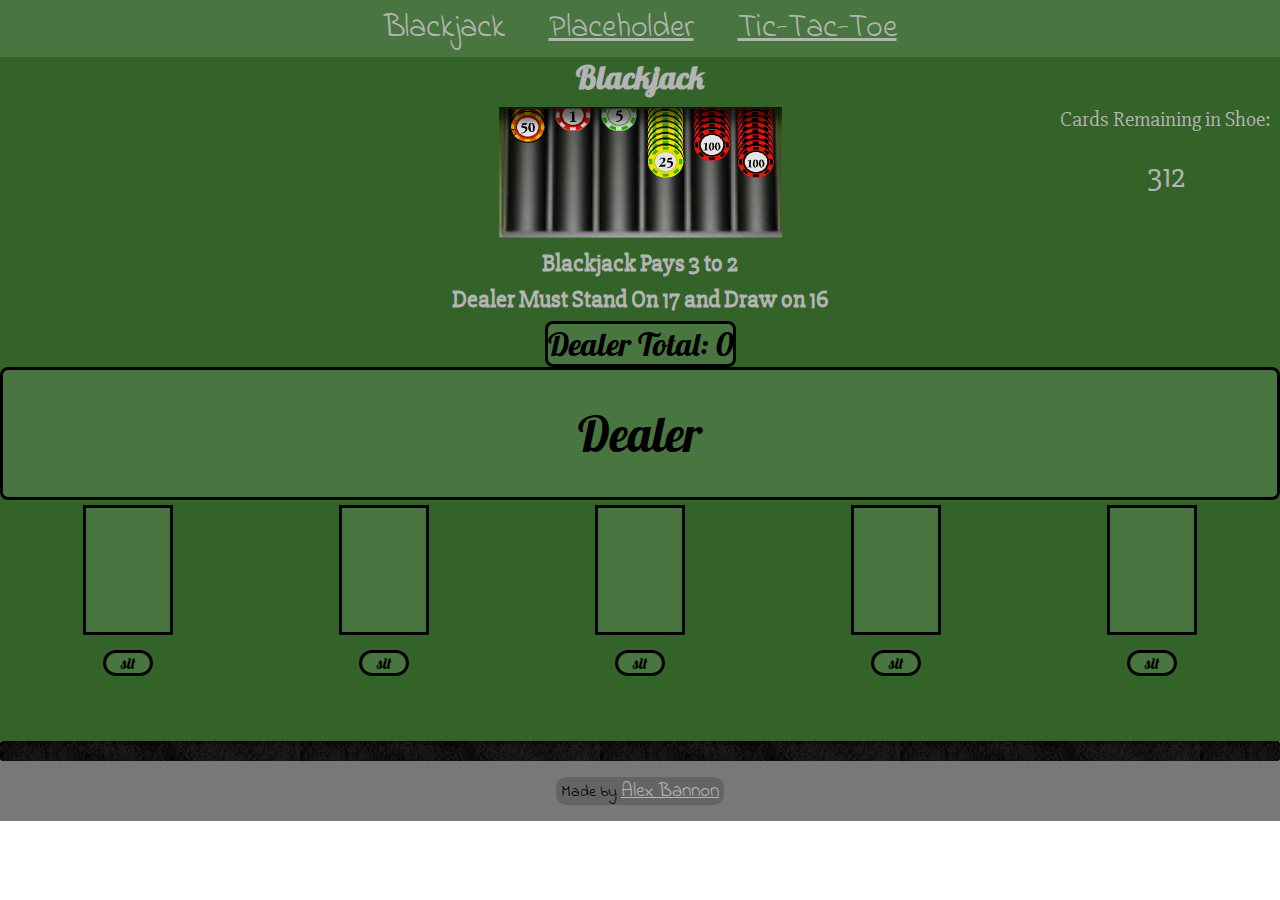
==== index.html @ ec142c38 "Added jquery functionality for dealer, sitting at table for player three, and counter for cards rema" ====
<!DOCTYPE html>
<html lang="en">
<head>
  <link href='http://fonts.googleapis.com/css?family=Slabo+27px' rel='stylesheet' type='text/css'>
  <link href='http://fonts.googleapis.com/css?family=Indie+Flower' rel='stylesheet' type='text/css'>
  <link href='http://fonts.googleapis.com/css?family=Lobster' rel='stylesheet' type='text/css'>
  <meta charset="UTF-8">
  <title>Blackjack</title>
  <link rel="stylesheet" href="style.css">
</head>
<body>
  <header>
    <nav>
      <li><a>Blackjack</a></li>
      <li><a href="#">Placeholder</a></li>
      <li><a href="ticTacToe/index.html">Tic-Tac-Toe</a></li>
    </nav>
  </header>
  <main>
  <div id= "board">
    <h1>Blackjack</h1>
    <div id = "dealerChipsAndShoe">
      <img id="dealerChips" src="images/dealer_chips.png">
        <div id="shoeHeader">Cards Remaining in Shoe:</div>
        <div id="shoeCounter">312</div>
    </div>
    <h2>Blackjack Pays 3 to 2</h2>
    <h2 id="bottomOfDealerText">Dealer Must Stand On 17 and Draw on 16</h2>
    <div id="dealerTotal">Dealer Total: 0</div>
    <div id="dealerArea">
      <div id="defaultDealerText">Dealer</div>
      <div class="dealerCards" id="dealerCard1"></div>
      <div class="dealerCards" id="dealerCard2"></div>
      <div class="dealerCards" id="dealerCard3"></div>
      <div class="dealerCards" id="dealerCard4"></div>
      <div class="dealerCards" id="dealerCard5"></div>
      <div class="dealerCards" id="dealerCard6"></div>
      <div class="dealerCards" id="dealerCard7"></div>
      <div class="dealerCards" id="dealerCard8"></div>
      <div class="dealerCards" id="dealerCard9"></div>
      <div class="dealerCards" id="dealerCard10"></div>
    </div>
    <div class="playerArea">
      <div class="playerBoxes" id="playerOne"></div>
      <div class="playerBoxes" id="playerTwo"></div>
      <div class="playerBoxes" id="playerThree"></div>
      <div class="playerBoxes" id="playerFour"></div>
      <div class="playerBoxes" id="playerFive"></div>
    </div>
    <div class="chips">
      <div class="circle" id="chipOne">sit</div>
      <div class="circle" id="chipTwo">sit</div>
      <div class="circle" id="chipThree">sit</div>
      <div class="circle" id="chipFour">sit</div>
      <div class="circle" id="chipFive">sit</div>
    </div>
    <div class="totals">
      <div class="totalDisplayed" id="totalOne"></div>
      <div class="totalDisplayed" id="totalTwo"></div>
      <div class="totalDisplayed" id="totalThree"></div>
      <div class="totalDisplayed" id="totalFour"></div>
      <div class="totalDisplayed" id="totalFive"></div>
  </div>
  </main>
  <footer>
    <div id="bottomBar"></div>
    <p id="madeBy">Made by <a href="mailto:alexbannon@gmail.com" id="contact">Alex Bannon</a></p>
  </footer>
  <script src="https://ajax.googleapis.com/ajax/libs/jquery/2.1.3/jquery.min.js"></script>
  <script src="script.js"></script>
</body>
</html>
---- style.css ----
* {
  box-sizing: border-box;
}
body {
  display: block;
  margin: 0 auto;
  text-align: center;
  min-width: 782px;
}
header {
  background-color: rgb(73, 118, 64);
  text-align: center;
  margin: 0;
  padding: 0;
  border: 0;
  min-width: 782px;
}
li {
  display: inline-block;
  margin: 5px 20px
}
a {
  color: rgb(180, 180, 180);
  font-family: 'Indie Flower', sans-serif;
  font-size: 2em;
}
main {
  background-color: rgb(52, 99, 42);
  display: block;
  margin: 0 auto;
  text-align: center;
  min-width: 782px;
}
#board {
  display: block;
  margin: 0 auto;
  text-align: center;
  min-width: 782px;
}
h1 {
  margin: 0px;
  text-align: center;
  font-family: 'lobster', 'sans-serif';
  color: rgb(180, 180, 180);
  min-width: 782px;
}
#dealerChipsAndShoe {
  position: relative;
  margin: 10px 0 0 0;
}
#dealerChips {
  position: relative;
  display: inline-block;
}
#shoeHeader {
  position: absolute;
  top: 0px;
  right: 10px;
  font-family: 'Slabo 27px', sans-serif;
  color: rgb(180, 180, 180);
  font-size: 1.3em;
}
#shoeCounter {
  position: absolute;
  top: 50px;
  right: 95px;
  font-family: 'Slabo 27px', sans-serif;
  color: rgb(180, 180, 180);
  font-size: 2em;
}
h2 {
  text-align: center;
  color: rgb(180, 180, 180);
  min-width: 770px;
  margin: 7px 0;
  font-family: 'Slabo 27px', sans-serif;
}
#dealerTotal {
  display: inline-block;
  text-align: center;
  border: 3px solid black;
  margin: 0 auto;
  background-color: rgb(73, 118, 64);
  font-family: 'lobster', 'sans-serif';
  border-radius: 8px;
  font-size: 2em;
}
#dealerArea {
  display: inline-block;
  border: 3px solid black;
  width: 100%;
  margin: 0 auto 5px auto;
  background-color: rgb(73, 118, 64);
  font-family: 'lobster', 'sans-serif';
  text-align: center;
  font-size: 3em;
  padding: 33.5px 0 33.5px 0;
  border-radius: 8px;
}
.dealerCards {
  height: 130px;
  width: 90px;
  position: absolute;
}
#dealerCard1 {
  top: 369px;
  left: 3px;
}
#dealerCard2 {
  top: 369px;
  left: 94px;
}
#dealerCard3 {
  top: 369px;
  left: 185px;
}#dealerCard4 {
  top: 369px;
  left: 276px;
}#dealerCard5 {
  top: 369px;
  left: 367px;
}#dealerCard6 {
  top: 369px;
  left: 458px;
}
#dealerCard7 {
  top: 369px;
  left: 478px;
}#dealerCard8 {
  top: 369px;
  left: 498px;
}#dealerCard9 {
  top: 369px;
  left: 518px;
}
#dealerCard10 {
  top: 369px;
  left: 538px;
}
.playerArea, .chips, .totals {
  display: flex;
  margin: 0 auto;
  text-align: center;
  min-width: 782px;
}
.playerArea {
  position: relative;
}
.playerBoxes {
  display: inline-block;
  border: 3px solid black;
  height: 130px;
  width: 90px;
  margin: 0 auto;
  background-color: rgb(73, 118, 64);
}
.circle {
    width: 50px;
    border: 3px solid black;
    -webkit-border-radius: 25px;
    -moz-border-radius: 25px;
    border-radius: 25px;
    display: inline-block;
    margin: 15px auto;
    background-color: rgb(73, 118, 64);
    font-family: 'lobster', 'sans-serif';
}
.totalDisplayed {
  display: inline-block;
  height: 50px;
  width: 120px;
  margin: 0 auto;
  font-family: 'lobster', 'sans-serif';
  font-size: 2em;
}
#playerOneCard {
  height: 127px;
  width: 87px;
}

#bottomBar {
  background-image: url("images/black_felt.jpg");
  background-repeat: repeat-x;
  height: 20px;
  background-color: black;
  border-radius: 3px;
}

footer {
  background-color: rgb(120, 120, 120);
  height: 80px;
  text-align: center;
}
#madeBy {
  font-family: 'Indie Flower', sans-serif;
  text-align: center;
  display: inline-block;
  background-color: rgb(100, 100, 100);
  border-radius: 10px;
  padding: 0px 5px
}
a#contact {
  color: rgb(180, 180, 180);
  font-family: 'Indie Flower', sans-serif;
  font-size: 1.2em;
}
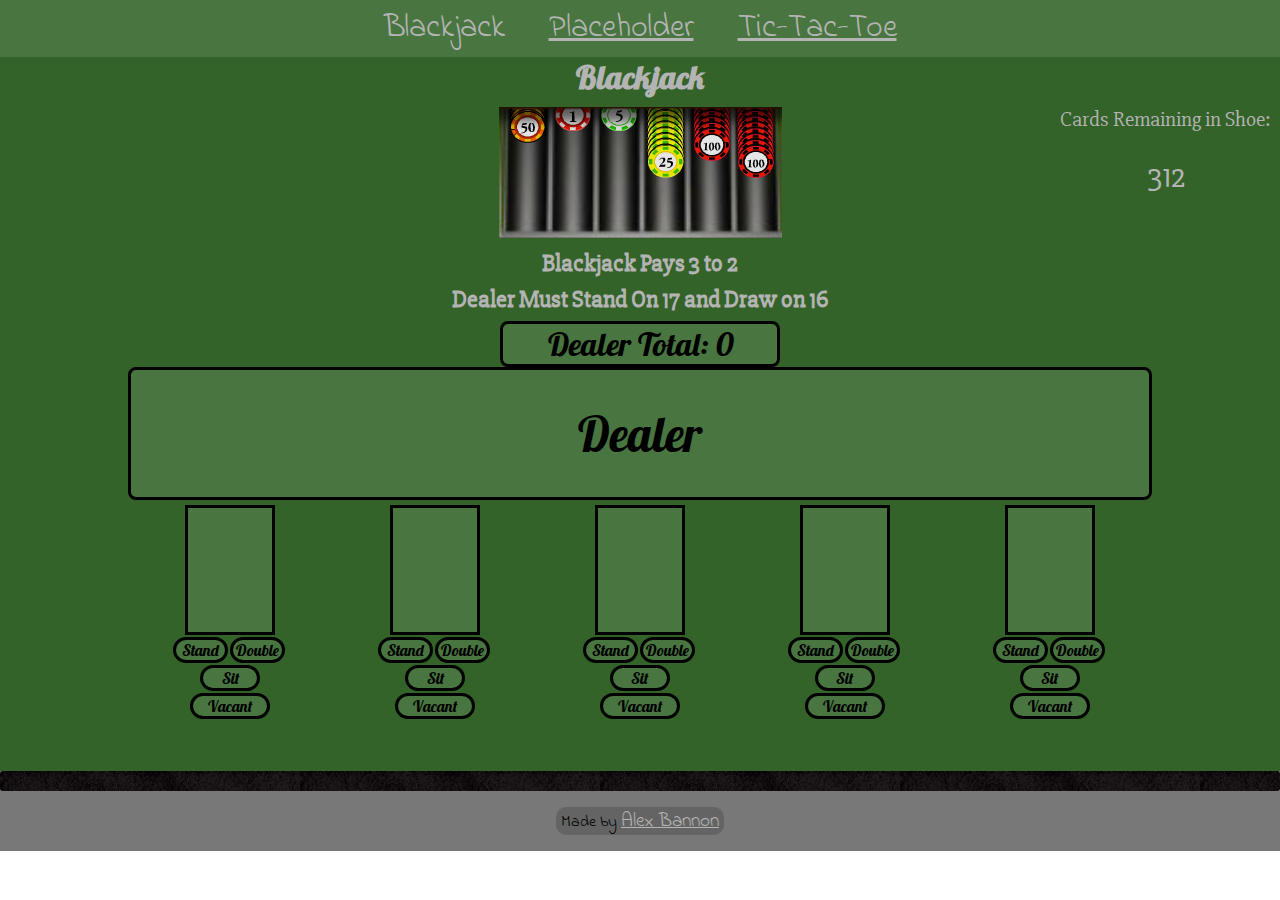
==== commit 9c0d04b6: "added stand, double, split buttons but not functionality. Hid split in order for it to appear when n" ====
--- a/index.html
+++ b/index.html
@@ -40,6 +40,14 @@
       <div class="dealerCards" id="dealerCard9"></div>
       <div class="dealerCards" id="dealerCard10"></div>
     </div>
+    <div class="splitContainer">
+      <div class="split hideSplit" id = "splitOne">Split?</div>
+      <div class="split hideSplit" id = "splitTwo">Split?</div>
+      <div class="split hideSplit" id = "splitThree">Split?</div>
+      <div class="split hideSplit" id = "splitFour">Split?</div>
+      <div class="split hideSplit" id = "splitFive">Split?</div>
+
+    </div>
     <div class="playerArea">
       <div class="playerBoxes" id="playerOne"></div>
       <div class="playerBoxes" id="playerTwo"></div>
@@ -48,11 +56,43 @@
       <div class="playerBoxes" id="playerFive"></div>
     </div>
     <div class="chips">
-      <div class="circle" id="chipOne">sit</div>
-      <div class="circle" id="chipTwo">sit</div>
-      <div class="circle" id="chipThree">sit</div>
-      <div class="circle" id="chipFour">sit</div>
-      <div class="circle" id="chipFive">sit</div>
+      <div class="circle" id="chipOne">Sit
+        <input class = "isPlayer" id="isPlayerOne" type="checkbox" name="isPlaying" value="isPlaying">
+      </div>
+      <div class="circle" id="chipTwo">Sit
+        <input class = "isPlayer" id="isPlayerTwo" type="checkbox" name="isPlaying" value="isPlaying">
+      </div>
+      <div class="circle" id="chipThree">Sit
+        <input class = "isPlayer" id="isPlayerThree" type="checkbox" name="isPlaying" value="isPlaying">
+      </div>
+      <div class="circle" id="chipFour">Sit
+        <input class = "isPlayer" id="isPlayerFour" type="checkbox" name="isPlaying" value="isPlaying">
+      </div>
+      <div class="circle" id="chipFive">Sit
+        <input class = "isPlayer" id="isPlayerFive" type="checkbox" name="isPlaying" value="isPlaying">
+      </div>
+    </div>
+    <div class="betAmount">
+      <div class="betNoMargin" id="betOne">Vacant
+        <div id="standOne">Stand</div>
+        <div id="doubleOne">Double</div>
+      </div>
+      <div class="betNoMargin" id="betTwo">Vacant
+        <div id="standTwo">Stand</div>
+        <div id="doubleTwo">Double</div>
+      </div>
+      <div class="betNoMargin" id="betThree">Vacant
+        <div id="standThree">Stand</div>
+        <div id="doubleThree">Double</div>
+      </div>
+      <div class="betNoMargin" id="betFour">Vacant
+        <div id="standFour">Stand</div>
+        <div id="doubleFour">Double</div>
+      </div>
+      <div class="betNoMargin" id="betFive">Vacant
+        <div id="standFive">Stand</div>
+        <div id="doubleFive">Double</div>
+      </div>
     </div>
     <div class="totals">
       <div class="totalDisplayed" id="totalOne"></div>
--- a/style.css
+++ b/style.css
@@ -76,7 +76,8 @@
   font-family: 'Slabo 27px', sans-serif;
 }
 #dealerTotal {
-  display: inline-block;
+  display: block;
+  width: 280px;
   text-align: center;
   border: 3px solid black;
   margin: 0 auto;
@@ -89,13 +90,17 @@
   display: inline-block;
   border: 3px solid black;
   width: 100%;
+  max-width: 1024px;
   margin: 0 auto 5px auto;
   background-color: rgb(73, 118, 64);
   font-family: 'lobster', 'sans-serif';
   text-align: center;
-  font-size: 3em;
   padding: 33.5px 0 33.5px 0;
   border-radius: 8px;
+  position: relative;
+}
+#defaultDealerText {
+  font-size: 3em;
 }
 .dealerCards {
   height: 130px;
@@ -103,45 +108,54 @@
   position: absolute;
 }
 #dealerCard1 {
-  top: 369px;
-  left: 3px;
+  top: 0px;
+  left: calc(3px + 4%);
 }
 #dealerCard2 {
-  top: 369px;
-  left: 94px;
+  top: 0px;
+  left: calc(94px + 7.75%);
 }
 #dealerCard3 {
-  top: 369px;
-  left: 185px;
-}#dealerCard4 {
-  top: 369px;
-  left: 276px;
-}#dealerCard5 {
-  top: 369px;
-  left: 367px;
-}#dealerCard6 {
-  top: 369px;
-  left: 458px;
+  top: 0px;
+  left: calc(185px + 11.5%);
+}
+#dealerCard4 {
+  top: 0px;
+  left: calc(276px + 15.25%);
+}
+#dealerCard5 {
+  top: 0px;
+  left: calc(367px + 19%);
+}
+#dealerCard6 {
+  top: 0px;
+  left: calc(458px + 19%);
 }
 #dealerCard7 {
-  top: 369px;
-  left: 478px;
-}#dealerCard8 {
-  top: 369px;
-  left: 498px;
-}#dealerCard9 {
-  top: 369px;
-  left: 518px;
+  top: 0px;
+  left: calc(472px + 19%);
+}
+#dealerCard8 {
+  top: 0px;
+  left: calc(486px + 19%);
+}
+#dealerCard9 {
+  top: 0px;
+  left: calc(500px + 19%);
 }
 #dealerCard10 {
-  top: 369px;
-  left: 538px;
-}
-.playerArea, .chips, .totals {
+  top: 0px;
+  left: calc(514px + 20%);
+}
+.isPlayer {
+  display: none;
+}
+.playerArea, .chips, .totals, .betAmount, .splitContainer {
   display: flex;
   margin: 0 auto;
   text-align: center;
   min-width: 782px;
+  max-width: 1024px;
 }
 .playerArea {
   position: relative;
@@ -154,16 +168,53 @@
   margin: 0 auto;
   background-color: rgb(73, 118, 64);
 }
-.circle {
-    width: 50px;
+.betNoMargin {
+  width: 80px;
+  border: 3px solid black;
+  -webkit-border-radius: 25px;
+  -moz-border-radius: 25px;
+  border-radius: 25px;
+  display: inline-block;
+  margin: 2px auto;
+  background-color: rgb(73, 118, 64);
+  font-family: 'lobster', 'sans-serif';
+  position: relative;
+}
+#standOne, #doubleOne, #standTwo, #doubleTwo, #standThree, #doubleThree, #standFour, #doubleFour, #standFive, #doubleFive {
+  position: absolute;
+  background-color: rgb(73, 118, 64);
+  border: 3px solid black;
+  -webkit-border-radius: 25px;
+  -moz-border-radius: 25px;
+  border-radius: 25px;
+  width: 55px;
+  bottom: 53px;
+}
+#doubleOne, #doubleTwo, #doubleThree, #doubleFour, #doubleFive {
+  left: 37px;
+}
+#standOne, #standTwo, #standThree, #standFour, #standFive {
+  left: -20px;
+}
+
+.circle, .split {
+    width: 60px;
     border: 3px solid black;
     -webkit-border-radius: 25px;
     -moz-border-radius: 25px;
     border-radius: 25px;
     display: inline-block;
-    margin: 15px auto;
     background-color: rgb(73, 118, 64);
     font-family: 'lobster', 'sans-serif';
+}
+.circle {
+  margin: 30px auto 0px auto;
+}
+.split {
+  margin: 0 auto 3px auto;
+}
+.hideSplit {
+  display: none;
 }
 .totalDisplayed {
   display: inline-block;
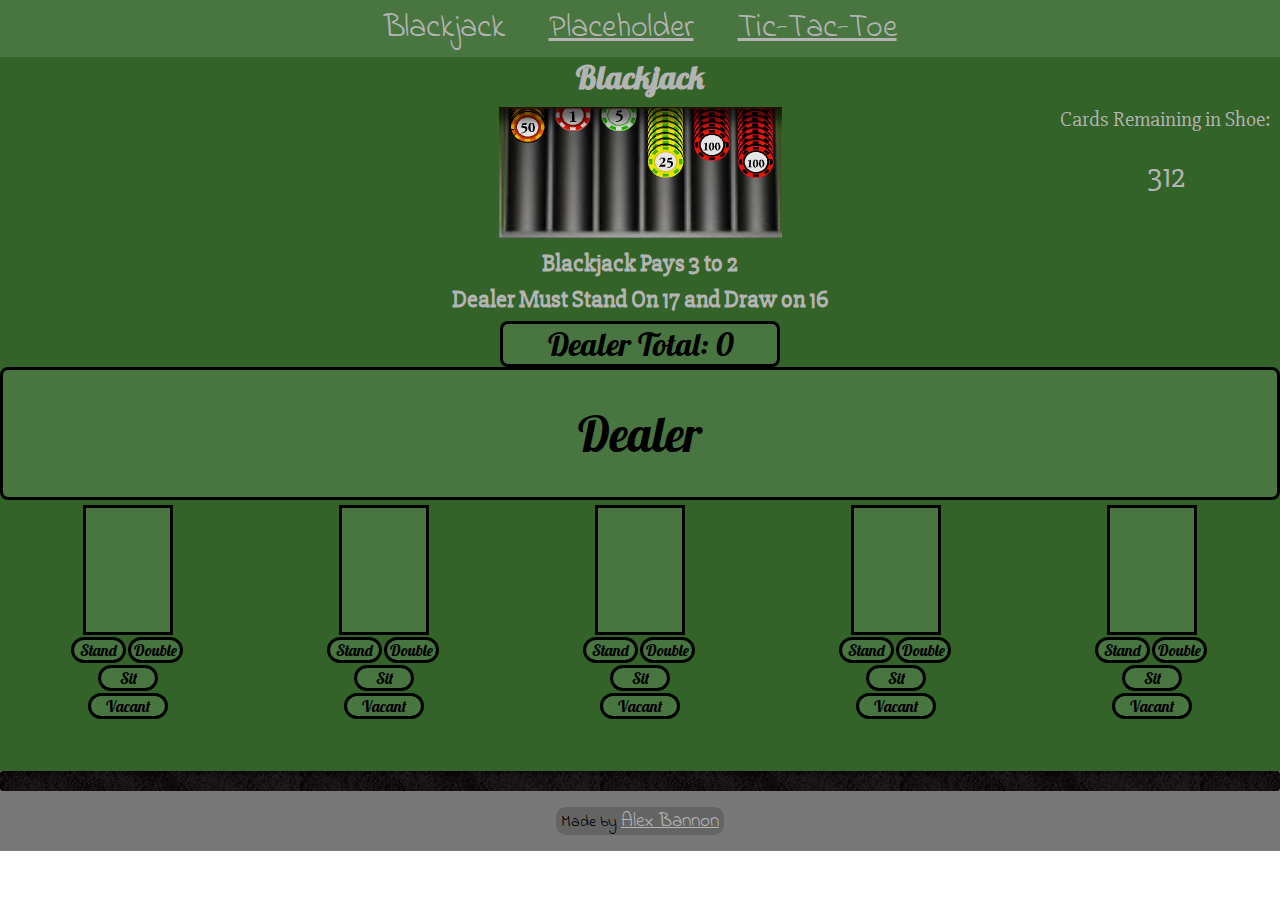
==== commit 1b428b8e: "Added stand, double, chips, and change bet functionality. Added multiple card areas for playerCards" ====
--- a/index.html
+++ b/index.html
@@ -46,52 +46,86 @@
       <div class="split hideSplit" id = "splitThree">Split?</div>
       <div class="split hideSplit" id = "splitFour">Split?</div>
       <div class="split hideSplit" id = "splitFive">Split?</div>
-
     </div>
     <div class="playerArea">
-      <div class="playerBoxes" id="playerOne"></div>
-      <div class="playerBoxes" id="playerTwo"></div>
-      <div class="playerBoxes" id="playerThree"></div>
-      <div class="playerBoxes" id="playerFour"></div>
-      <div class="playerBoxes" id="playerFive"></div>
+      <div class="playerBoxes, playerOne">
+        <div class="extraBoxes" id="playerOneBoxOne"></div>
+        <div class="extraBoxes" id="playerOneBoxTwo"></div>
+        <div class="extraBoxes" id="playerOneBoxThree"></div>
+        <div class="extraBoxes" id="playerOneBoxFour"></div>
+        <div class="extraBoxes" id="playerOneBoxFive"></div>
+      </div>
+      <div class="playerBoxes, playerTwo">
+        <div class="extraBoxes" id="playerTwoBoxOne"></div>
+        <div class="extraBoxes" id="playerTwoBoxTwo"></div>
+        <div class="extraBoxes" id="playerTwoBoxThree"></div>
+        <div class="extraBoxes" id="playerTwoBoxFour"></div>
+        <div class="extraBoxes" id="playerTwoBoxFive"></div>
+      </div>
+      <div class="playerBoxes, playerThree">
+        <div class="extraBoxes" id="playerThreeBoxOne"></div>
+        <div class="extraBoxes" id="playerThreeBoxTwo"></div>
+        <div class="extraBoxes" id="playerThreeBoxThree"></div>
+        <div class="extraBoxes" id="playerThreeBoxFour"></div>
+        <div class="extraBoxes" id="playerThreeBoxFive"></div>
+      </div>
+      <div class="playerBoxes, playerFour">
+        <div class="extraBoxes" id="playerFourBoxOne"></div>
+        <div class="extraBoxes" id="playerFourBoxTwo"></div>
+        <div class="extraBoxes" id="playerFourBoxThree"></div>
+        <div class="extraBoxes" id="playerFourBoxFour"></div>
+        <div class="extraBoxes" id="playerFourBoxFive"></div>
+      </div>
+      <div class="playerBoxes, playerFive">
+        <div class="extraBoxes" id="playerFiveBoxOne"></div>
+        <div class="extraBoxes" id="playerFiveBoxTwo"></div>
+        <div class="extraBoxes" id="playerFiveBoxThree"></div>
+        <div class="extraBoxes" id="playerFiveBoxFour"></div>
+        <div class="extraBoxes" id="playerFiveBoxFive"></div>
+      </div>
     </div>
     <div class="chips">
       <div class="circle" id="chipOne">Sit
-        <input class = "isPlayer" id="isPlayerOne" type="checkbox" name="isPlaying" value="isPlaying">
+        <input class = "isPlayer" id="1" type="checkbox" name="isPlaying" value="isPlaying">
       </div>
       <div class="circle" id="chipTwo">Sit
-        <input class = "isPlayer" id="isPlayerTwo" type="checkbox" name="isPlaying" value="isPlaying">
+        <input class = "isPlayer" id="2" type="checkbox" name="isPlaying" value="isPlaying">
       </div>
       <div class="circle" id="chipThree">Sit
-        <input class = "isPlayer" id="isPlayerThree" type="checkbox" name="isPlaying" value="isPlaying">
+        <input class = "isPlayer" id="3" type="checkbox" name="isPlaying" value="isPlaying">
       </div>
       <div class="circle" id="chipFour">Sit
-        <input class = "isPlayer" id="isPlayerFour" type="checkbox" name="isPlaying" value="isPlaying">
+        <input class = "isPlayer" id="4" type="checkbox" name="isPlaying" value="isPlaying">
       </div>
       <div class="circle" id="chipFive">Sit
-        <input class = "isPlayer" id="isPlayerFive" type="checkbox" name="isPlaying" value="isPlaying">
+        <input class = "isPlayer" id="5" type="checkbox" name="isPlaying" value="isPlaying">
       </div>
     </div>
     <div class="betAmount">
-      <div class="betNoMargin" id="betOne">Vacant
-        <div id="standOne">Stand</div>
-        <div id="doubleOne">Double</div>
+      <div class="betNoMargin" id="bet1">Vacant
+        <input class = "isPlayer" id="I" type="checkbox" name="isPlaying" value="isPlaying">
+        <div id="stand1">Stand</div>
+        <div id="double1">Double</div>
       </div>
-      <div class="betNoMargin" id="betTwo">Vacant
-        <div id="standTwo">Stand</div>
-        <div id="doubleTwo">Double</div>
+      <div class="betNoMargin" id="bet2">Vacant
+        <input class = "isPlayer" id="II" type="checkbox" name="isPlaying" value="isPlaying">
+        <div id="stand2">Stand</div>
+        <div id="double2">Double</div>
       </div>
-      <div class="betNoMargin" id="betThree">Vacant
-        <div id="standThree">Stand</div>
-        <div id="doubleThree">Double</div>
+      <div class="betNoMargin" id="bet3">Vacant
+        <input class = "isPlayer" id="III" type="checkbox" name="isPlaying" value="isPlaying">
+        <div id="stand3">Stand</div>
+        <div id="double3">Double</div>
       </div>
-      <div class="betNoMargin" id="betFour">Vacant
-        <div id="standFour">Stand</div>
-        <div id="doubleFour">Double</div>
+      <div class="betNoMargin" id="bet4">Vacant
+        <input class = "isPlayer" id="IIII" type="checkbox" name="isPlaying" value="isPlaying">
+        <div id="stand4">Stand</div>
+        <div id="double4">Double</div>
       </div>
-      <div class="betNoMargin" id="betFive">Vacant
-        <div id="standFive">Stand</div>
-        <div id="doubleFive">Double</div>
+      <div class="betNoMargin" id="bet5">Vacant
+        <input class = "isPlayer" id="IIIII" type="checkbox" name="isPlaying" value="isPlaying">
+        <div id="stand5">Stand</div>
+        <div id="double5">Double</div>
       </div>
     </div>
     <div class="totals">
--- a/style.css
+++ b/style.css
@@ -13,7 +13,7 @@
   margin: 0;
   padding: 0;
   border: 0;
-  min-width: 782px;
+  min-width: 1017px;
 }
 li {
   display: inline-block;
@@ -29,20 +29,20 @@
   display: block;
   margin: 0 auto;
   text-align: center;
-  min-width: 782px;
+  min-width: 1017px;
 }
 #board {
   display: block;
   margin: 0 auto;
   text-align: center;
-  min-width: 782px;
+  min-width: 1017px;
 }
 h1 {
   margin: 0px;
   text-align: center;
   font-family: 'lobster', 'sans-serif';
   color: rgb(180, 180, 180);
-  min-width: 782px;
+  min-width: 1017px;
 }
 #dealerChipsAndShoe {
   position: relative;
@@ -71,7 +71,7 @@
 h2 {
   text-align: center;
   color: rgb(180, 180, 180);
-  min-width: 770px;
+  min-width: 1017px;
   margin: 7px 0;
   font-family: 'Slabo 27px', sans-serif;
 }
@@ -90,7 +90,6 @@
   display: inline-block;
   border: 3px solid black;
   width: 100%;
-  max-width: 1024px;
   margin: 0 auto 5px auto;
   background-color: rgb(73, 118, 64);
   font-family: 'lobster', 'sans-serif';
@@ -150,12 +149,11 @@
 .isPlayer {
   display: none;
 }
-.playerArea, .chips, .totals, .betAmount, .splitContainer {
+.playerArea, .chips, .totals, .betAmount, .splitContainer, .PlayerNumber {
   display: flex;
   margin: 0 auto;
   text-align: center;
-  min-width: 782px;
-  max-width: 1024px;
+  min-width: 1017px;
 }
 .playerArea {
   position: relative;
@@ -167,6 +165,36 @@
   width: 90px;
   margin: 0 auto;
   background-color: rgb(73, 118, 64);
+  position: relative;
+}
+.playerOne, .playerTwo, .playerThree, .playerFour, .playerFive {
+  display: inline-block;
+  border: 3px solid black;
+  height: 130px;
+  width: 90px;
+  margin: 0 auto;
+  background-color: rgb(73, 118, 64);
+  position: relative;
+}
+.extraBoxes {
+  position: absolute;
+  height: 130px;
+  width: 90px;
+}
+#playerOneBoxOne, #playerTwoBoxOne, #playerThreeBoxOne, #playerFourBoxOne, #playerFiveBoxOne {
+  left: -33px;
+}
+#playerOneBoxTwo, #playerTwoBoxTwo, #playerThreeBoxTwo, #playerFourBoxTwo, #playerFiveBoxTwo {
+  left: -12px;
+}
+#playerOneBoxThree, #playerTwoBoxThree, #playerThreeBoxThree, #playerFourBoxThree, #playerFiveBoxThree {
+  left: 9px;
+}
+#playerOneBoxFour, #playerTwoBoxFour, #playerThreeBoxFour, #playerFourBoxFour, #playerFiveBoxFour {
+  left: 30px;
+}
+#playerOneBoxFive, #playerTwoBoxFive, #playerThreeBoxFive, #playerFourBoxFive, #playerFiveBoxFive {
+  left: 51px;
 }
 .betNoMargin {
   width: 80px;
@@ -180,7 +208,7 @@
   font-family: 'lobster', 'sans-serif';
   position: relative;
 }
-#standOne, #doubleOne, #standTwo, #doubleTwo, #standThree, #doubleThree, #standFour, #doubleFour, #standFive, #doubleFive {
+#stand1, #double1, #stand2, #double2, #stand3, #double3, #stand4, #double4, #stand5, #double5 {
   position: absolute;
   background-color: rgb(73, 118, 64);
   border: 3px solid black;
@@ -190,10 +218,10 @@
   width: 55px;
   bottom: 53px;
 }
-#doubleOne, #doubleTwo, #doubleThree, #doubleFour, #doubleFive {
+#double1, #double2, #double3, #double4, #double5 {
   left: 37px;
 }
-#standOne, #standTwo, #standThree, #standFour, #standFive {
+#stand1, #stand2, #stand3, #stand4, #stand5 {
   left: -20px;
 }
 
@@ -224,7 +252,7 @@
   font-family: 'lobster', 'sans-serif';
   font-size: 2em;
 }
-#playerOneCard {
+#playerCard {
   height: 127px;
   width: 87px;
 }
@@ -241,6 +269,7 @@
   background-color: rgb(120, 120, 120);
   height: 80px;
   text-align: center;
+  min-width: 1017px;
 }
 #madeBy {
   font-family: 'Indie Flower', sans-serif;
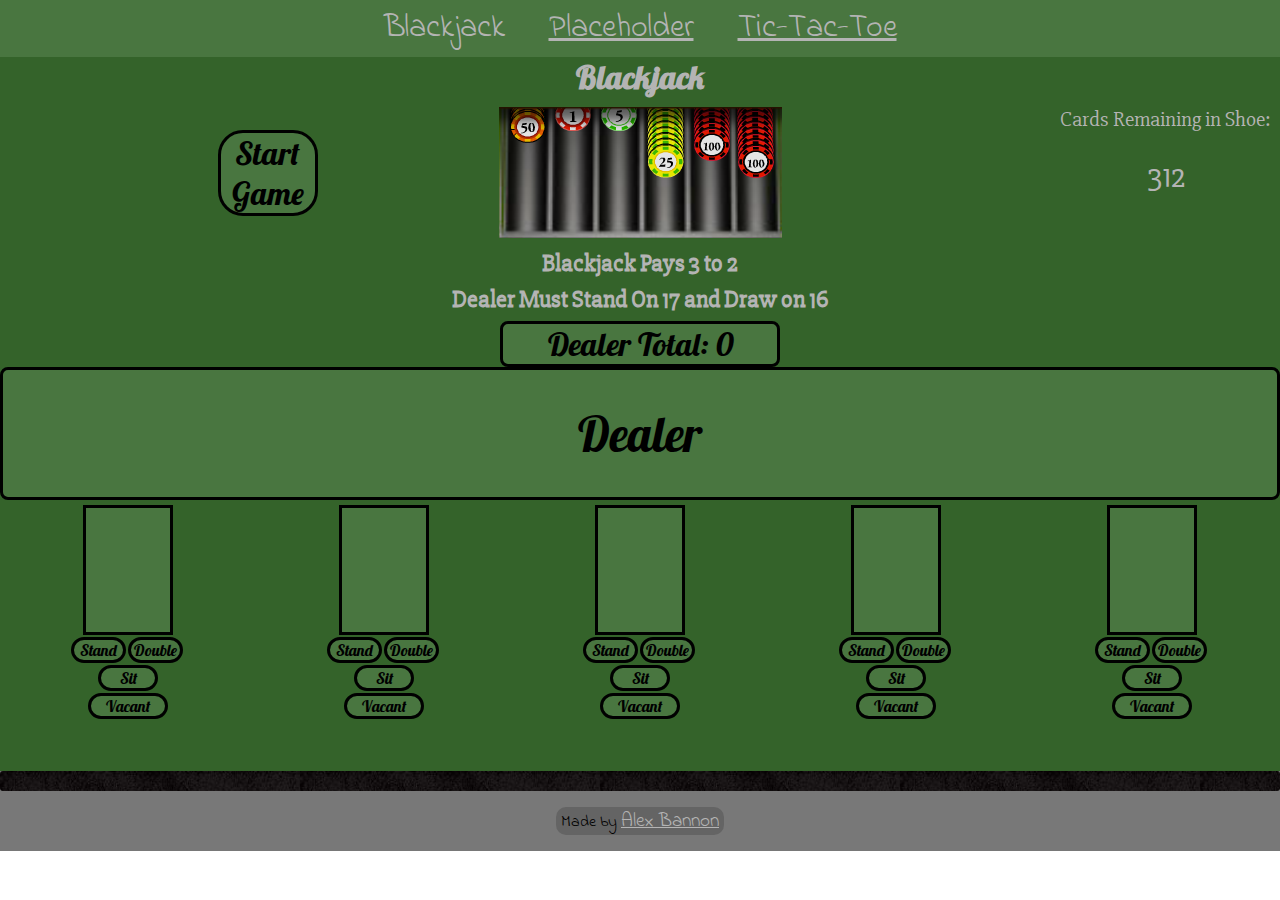
==== commit 07735540: "mvp, but known bugs: bet size grows per consecutive win, occasionally hitme goes straight to five hi" ====
--- a/index.html
+++ b/index.html
@@ -31,6 +31,7 @@
       <div id="defaultDealerText">Dealer</div>
       <div class="dealerCards" id="dealerCard1"></div>
       <div class="dealerCards" id="dealerCard2"></div>
+      <div class="dealerCards" id="dealerCard2Blank"></div>
       <div class="dealerCards" id="dealerCard3"></div>
       <div class="dealerCards" id="dealerCard4"></div>
       <div class="dealerCards" id="dealerCard5"></div>
@@ -135,6 +136,7 @@
       <div class="totalDisplayed" id="totalFour"></div>
       <div class="totalDisplayed" id="totalFive"></div>
   </div>
+  <div id="startRound">Start Game</div>
   </main>
   <footer>
     <div id="bottomBar"></div>
--- a/style.css
+++ b/style.css
@@ -44,6 +44,20 @@
   color: rgb(180, 180, 180);
   min-width: 1017px;
 }
+#startRound {
+  width: 100px;
+  border: 3px solid black;
+  -webkit-border-radius: 25px;
+  -moz-border-radius: 25px;
+  border-radius: 25px;
+  display: inline-block;
+  background-color: rgb(73, 118, 64);
+  font-family: 'lobster', 'sans-serif';
+  position: absolute;
+  left: 17%;
+  top: 130px;
+  font-size: 2em;
+}
 #dealerChipsAndShoe {
   position: relative;
   margin: 10px 0 0 0;
@@ -90,6 +104,7 @@
   display: inline-block;
   border: 3px solid black;
   width: 100%;
+  max-width: 1300px;
   margin: 0 auto 5px auto;
   background-color: rgb(73, 118, 64);
   font-family: 'lobster', 'sans-serif';
@@ -106,6 +121,9 @@
   width: 90px;
   position: absolute;
 }
+#hiddenDealerCard {
+  visibility: hidden;
+}
 #dealerCard1 {
   top: 0px;
   left: calc(3px + 4%);
@@ -113,6 +131,13 @@
 #dealerCard2 {
   top: 0px;
   left: calc(94px + 7.75%);
+}
+#dealerCard2Blank {
+  top: 0px;
+  left: calc(94px + 7.75%);
+  visibility: hidden;
+  background-image: url("images/backPlayingCard.png");
+  background-size: cover;
 }
 #dealerCard3 {
   top: 0px;
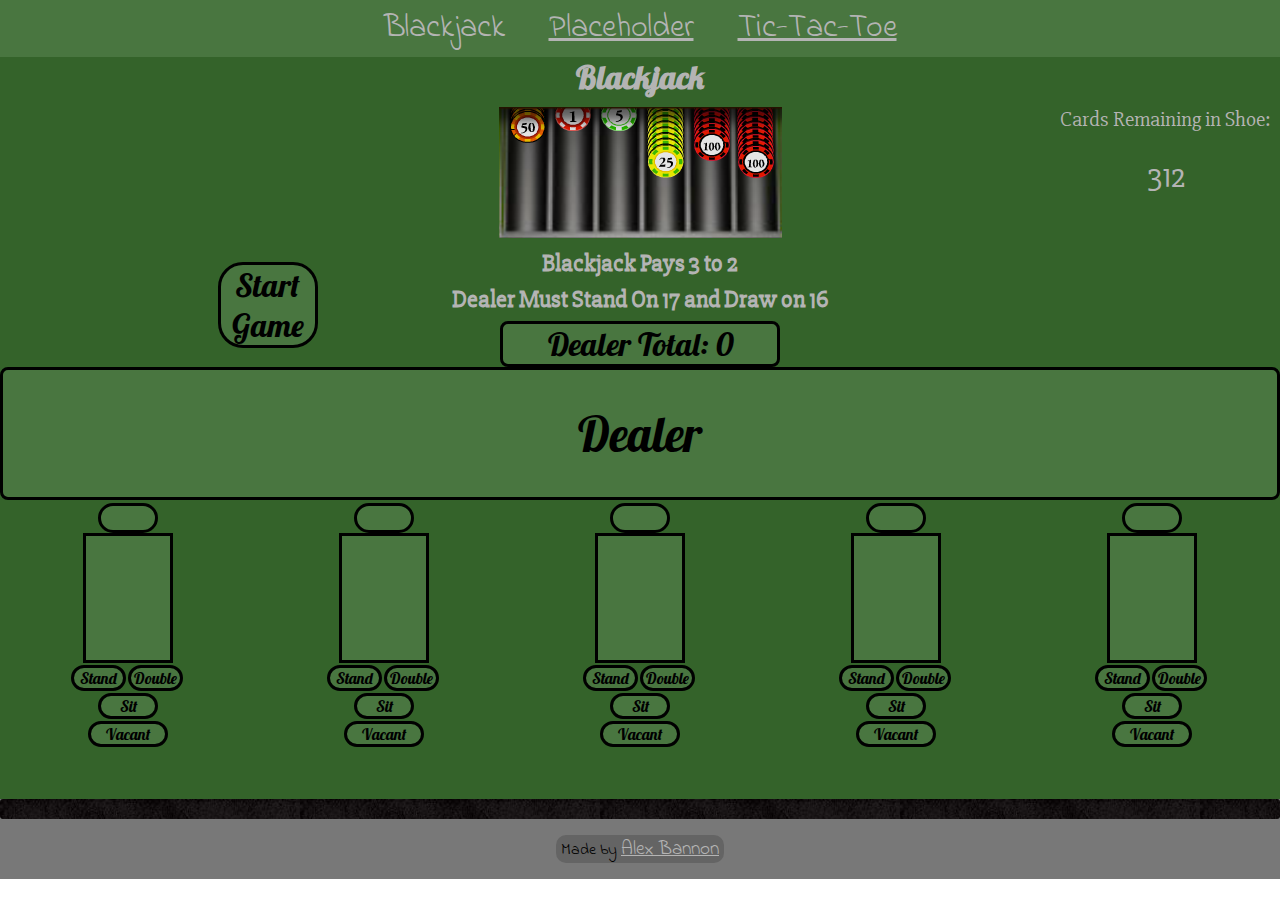
==== commit 0a4e82e2: "fixed more bugs. Remaining bug: busting screws up everything" ====
--- a/index.html
+++ b/index.html
@@ -41,12 +41,12 @@
       <div class="dealerCards" id="dealerCard9"></div>
       <div class="dealerCards" id="dealerCard10"></div>
     </div>
-    <div class="splitContainer">
-      <div class="split hideSplit" id = "splitOne">Split?</div>
-      <div class="split hideSplit" id = "splitTwo">Split?</div>
-      <div class="split hideSplit" id = "splitThree">Split?</div>
-      <div class="split hideSplit" id = "splitFour">Split?</div>
-      <div class="split hideSplit" id = "splitFive">Split?</div>
+    <div class="turnContainer">
+      <div class="whoseTurn" id = "turnOne"></div>
+      <div class="whoseTurn" id = "turnTwo"></div>
+      <div class="whoseTurn" id = "turnThree"></div>
+      <div class="whoseTurn" id = "turnFour"></div>
+      <div class="whoseTurn" id = "turnFive"></div>
     </div>
     <div class="playerArea">
       <div class="playerBoxes, playerOne">
--- a/style.css
+++ b/style.css
@@ -55,7 +55,7 @@
   font-family: 'lobster', 'sans-serif';
   position: absolute;
   left: 17%;
-  top: 130px;
+  top: 262px;
   font-size: 2em;
 }
 #dealerChipsAndShoe {
@@ -105,7 +105,7 @@
   border: 3px solid black;
   width: 100%;
   max-width: 1300px;
-  margin: 0 auto 5px auto;
+  margin: 0 auto 3px auto;
   background-color: rgb(73, 118, 64);
   font-family: 'lobster', 'sans-serif';
   text-align: center;
@@ -174,7 +174,7 @@
 .isPlayer {
   display: none;
 }
-.playerArea, .chips, .totals, .betAmount, .splitContainer, .PlayerNumber {
+.playerArea, .chips, .totals, .betAmount, .turnContainer, .PlayerNumber {
   display: flex;
   margin: 0 auto;
   text-align: center;
@@ -250,7 +250,7 @@
   left: -20px;
 }
 
-.circle, .split {
+.circle, .whoseTurn {
     width: 60px;
     border: 3px solid black;
     -webkit-border-radius: 25px;
@@ -263,6 +263,10 @@
 .circle {
   margin: 30px auto 0px auto;
 }
+.whoseTurn {
+  margin: 0 auto;
+  height: 30px;
+}
 .split {
   margin: 0 auto 3px auto;
 }
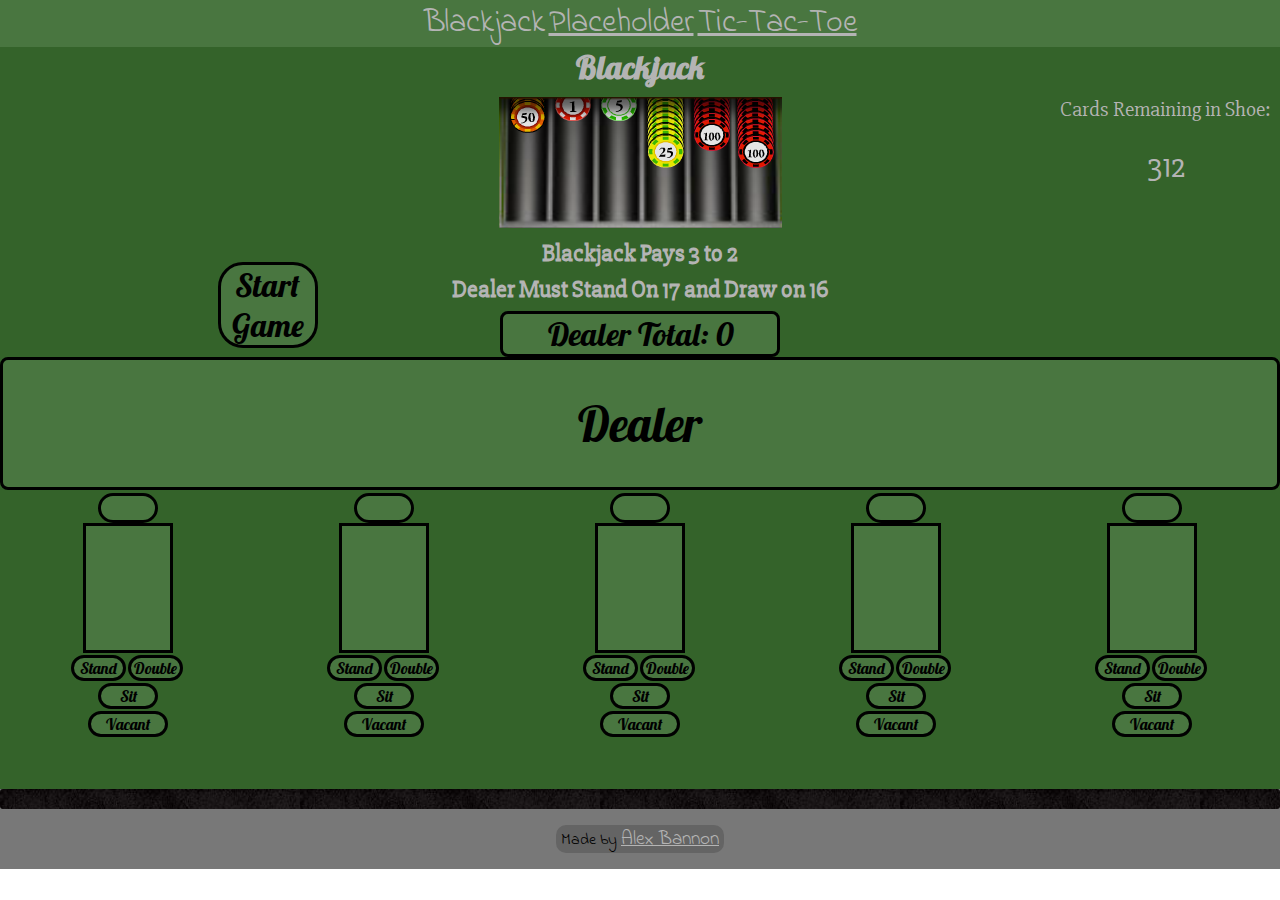
==== commit 6db7a593: "fixed validation errors" ====
--- a/index.html
+++ b/index.html
@@ -11,16 +11,16 @@
 <body>
   <header>
     <nav>
-      <li><a>Blackjack</a></li>
-      <li><a href="#">Placeholder</a></li>
-      <li><a href="ticTacToe/index.html">Tic-Tac-Toe</a></li>
+      <a>Blackjack</a>
+      <a href="#">Placeholder</a>
+      <a href="ticTacToe/index.html">Tic-Tac-Toe</a>
     </nav>
   </header>
   <main>
   <div id= "board">
     <h1>Blackjack</h1>
     <div id = "dealerChipsAndShoe">
-      <img id="dealerChips" src="images/dealer_chips.png">
+      <img id="dealerChips" src="images/dealer_chips.png" alt="dealerChips">
         <div id="shoeHeader">Cards Remaining in Shoe:</div>
         <div id="shoeCounter">312</div>
     </div>
@@ -137,6 +137,7 @@
       <div class="totalDisplayed" id="totalFive"></div>
   </div>
   <div id="startRound">Start Game</div>
+</div>
   </main>
   <footer>
     <div id="bottomBar"></div>
--- a/style.css
+++ b/style.css
@@ -127,6 +127,8 @@
 #dealerCard1 {
   top: 0px;
   left: calc(3px + 4%);
+  left: -webkit-calc(3px + 4%);
+  left: -moz-calc(3px + 4%);
 }
 #dealerCard2 {
   top: 0px;
